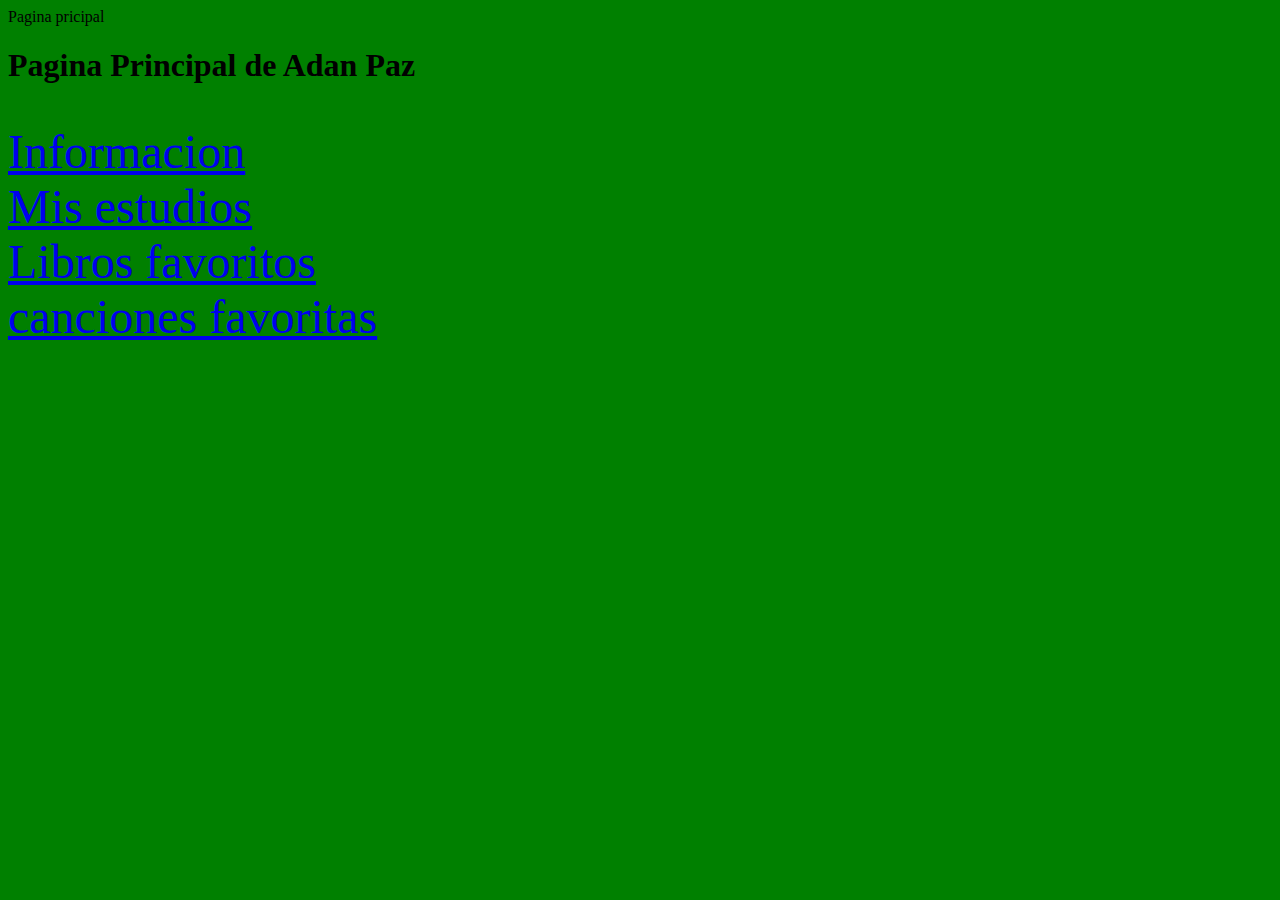
==== index.html @ 70bce47e "agregue unos archivos" ====
<html><head><tite>Pagina pricipal</title>
</head>
<body bgcolor="Green">
<h1> Pagina Principal de Adan Paz</h1> <br>
<Font size= "14" Color= "white">
<a href= "info.html">Informacion</a><br>
<a href= "estudios html">Mis estudios</a><br>
<a href= "Libros.html">Libros favoritos</a><br>
<a href= "canciones.html">canciones favoritas</a><br>
</Font>
</body>
</html>
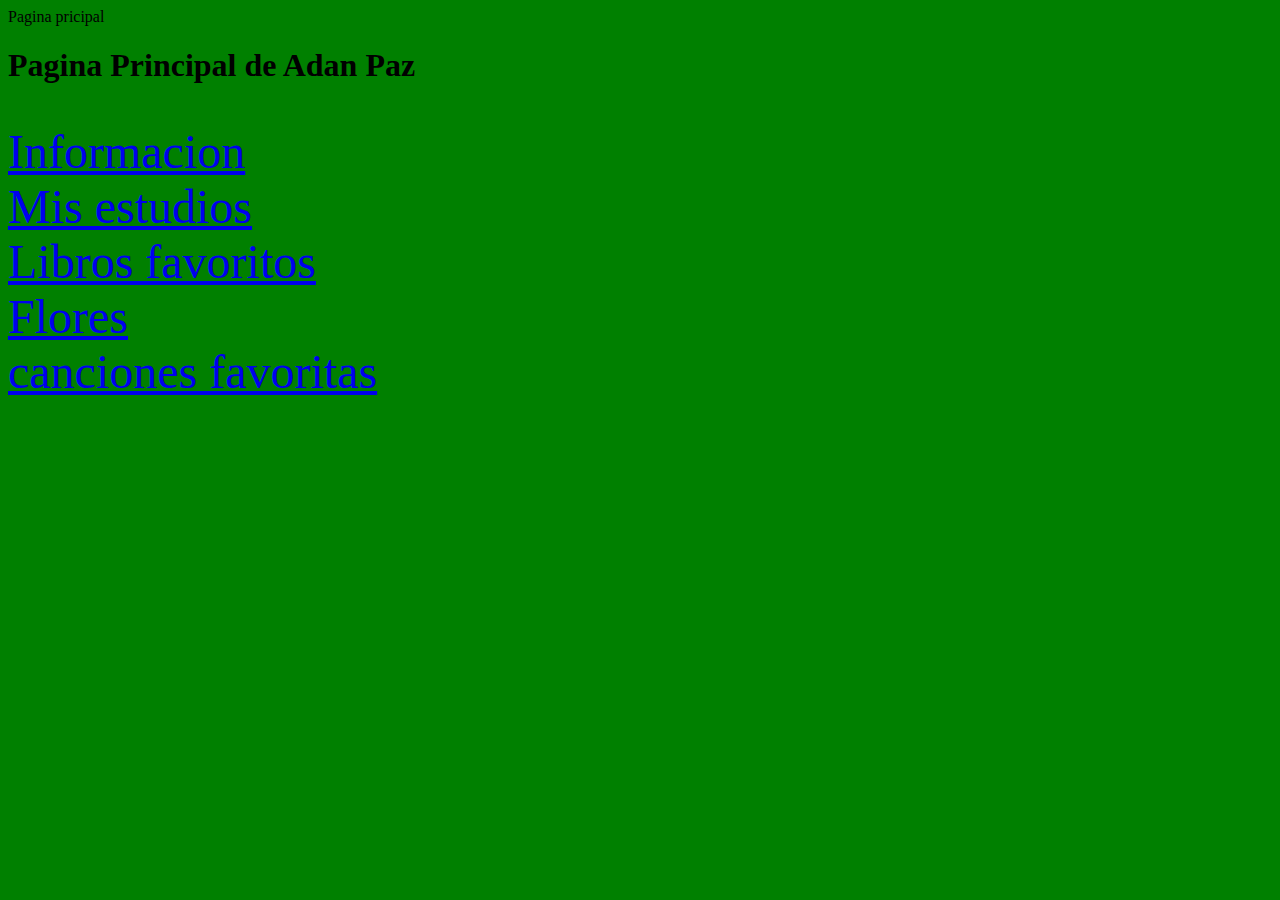
==== commit 2c445440: "Update index.html" ====
--- a/index.html
+++ b/index.html
@@ -4,8 +4,9 @@
 <h1> Pagina Principal de Adan Paz</h1> <br>
 <Font size= "14" Color= "white">
 <a href= "info.html">Informacion</a><br>
-<a href= "estudios html">Mis estudios</a><br>
+<a href= "estudios.html">Mis estudios</a><br>
 <a href= "Libros.html">Libros favoritos</a><br>
+  <a href= "Flore.html">Flores</a><br>
 <a href= "canciones.html">canciones favoritas</a><br>
 </Font>
 </body>
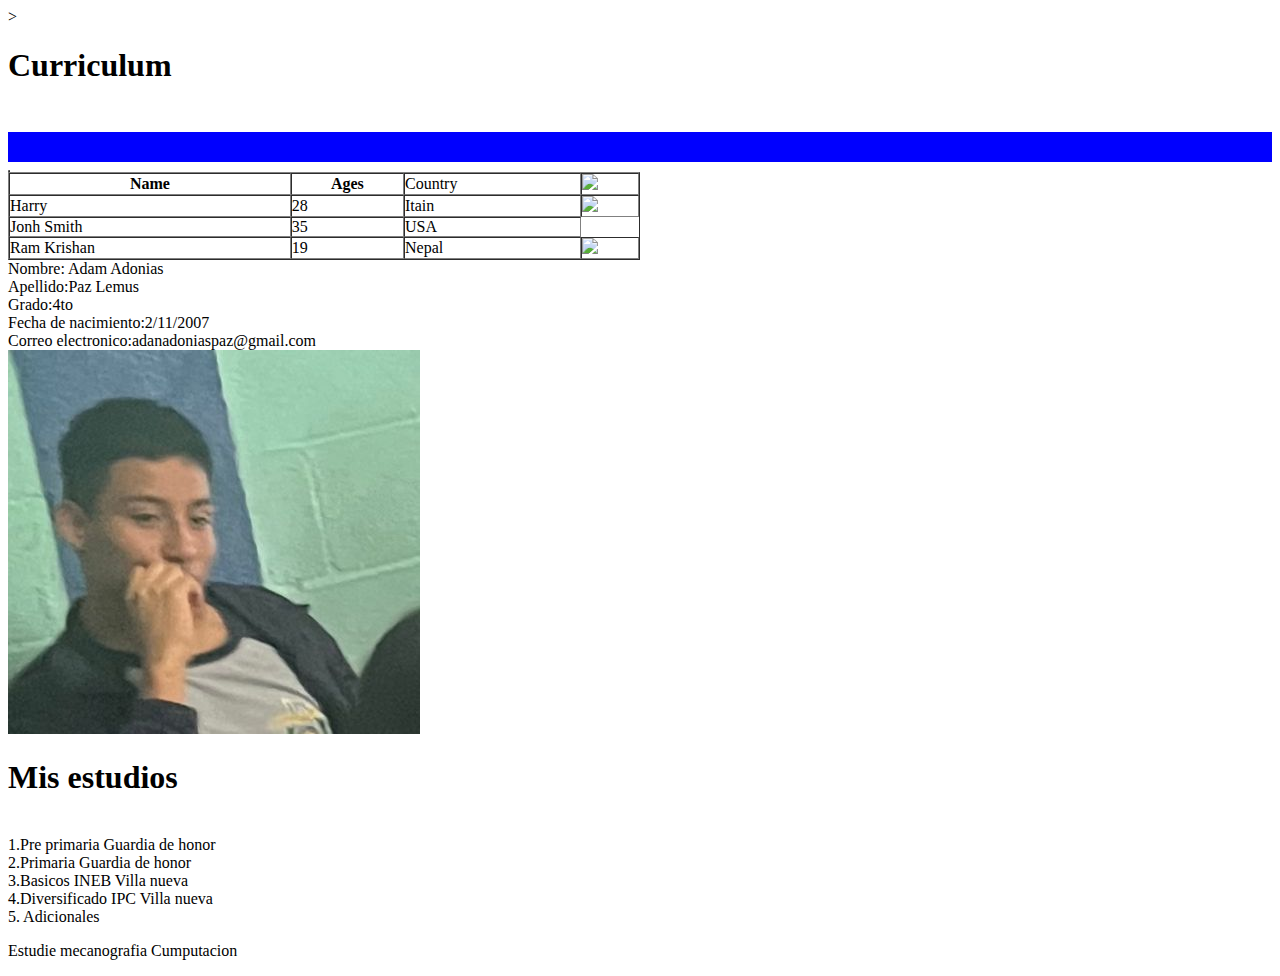
==== commit 254609b2: "Update index.html" ====
--- a/index.html
+++ b/index.html
@@ -1,13 +1,61 @@
-<html><head><tite>Pagina pricipal</title>
+<!DOCTYPE html>
+   <html lang= "en">
+      <head><title>Informacion personal</title>
 </head>
-<body bgcolor="Green">
-<h1> Pagina Principal de Adan Paz</h1> <br>
-<Font size= "14" Color= "white">
-<a href= "info.html">Informacion</a><br>
-<a href= "estudios.html">Mis estudios</a><br>
-<a href= "Libros.html">Libros favoritos</a><br>
-  <a href= "Flore.html">Flores</a><br>
-<a href= "canciones.html">canciones favoritas</a><br>
-</Font>
+>
+<h1>Curriculum</h1><br>
+   <hr size="30" color= "blue" align= "left">
+ <table border="1">
+    <table border="1" cellpadding="0" cellspacing="0" width="50%">
+      <tr>
+         <th>Name</th>
+         <th>Ages</th>
+      <td>Country</td>
+  <td>
+            <img src=" descarga.jpg">
+         </td>
+      </tr>
+      <tr>
+         <td>Harry</td>
+         <td>28</td>
+         <td>Itain</td>
+ <td>
+            <img src="pocoyo.jpg">
+         </td>
+</tr>
+     <tr>
+     <td>Jonh Smith</td>
+      <td> 35</td>
+     <td>USA</td>
+     </tr>
+ <tr>
+      <td>Ram Krishan</td>
+      <td>19</td>
+      <td>Nepal</td>
+ <td>
+            <img src="kuromi.jpg">
+         </td>
+</tr>
+   </table>
+Nombre: Adam Adonias<br>
+Apellido:Paz Lemus<br>
+Grado:4to<br>
+Fecha de nacimiento:2/11/2007<br>
+Correo electronico:adanadoniaspaz@gmail.com<br>
+<img src="foto.jpeg">
+<h1> Mis estudios </h1><br>
+1.Pre primaria Guardia de honor<br>
+
+2.Primaria Guardia de honor<br>
+
+3.Basicos INEB Villa nueva<br>
+
+4.Diversificado IPC Villa nueva<br>
+
+5. Adicionales
+<p>Estudie mecanografia
+   Cumputacion
+ 
 </body>
 </html>
+
